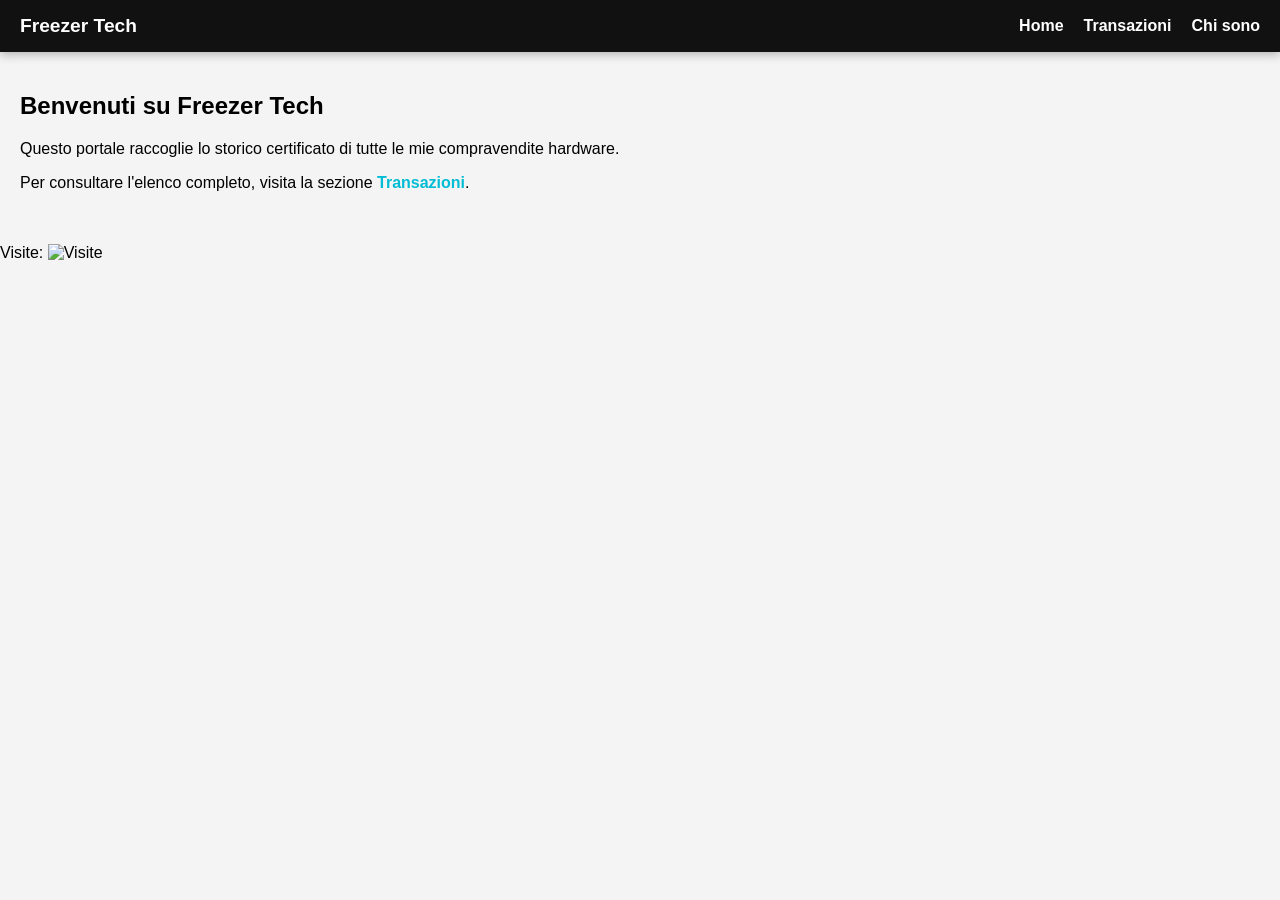
==== index.html @ 9006c481 "Update index.html" ====
<!DOCTYPE html>
<html lang="it">
<head>
    <meta charset="UTF-8">
    <meta name="viewport" content="width=device-width, initial-scale=1.0">
    <title>Freezer Tech - Home</title>
    <link rel="stylesheet" href="style.css">
</head>
<body>

<header class="navbar">
  <div class="logo">Freezer Tech</div>

  <div class="hamburger" id="hamburger">
    <span></span><span></span><span></span>
  </div>  
  
  <nav id="nav-menu">
    <a href="index.html">Home</a>

    <div class="dropdown">
      <a href="transazioni.html" class="dropbtn">Transazioni</a>
      <div class="dropdown-content">
        <a href="transazioni.html#acquisti">Acquisti</a>
        <a href="transazioni.html#vendite">Vendite</a>
        <a href="transazioni.html#scambi">Scambi</a>
      </div>
    </div>

    <a href="chi-sono.html">Chi sono</a>
  </nav>
</header>

<main class="container">
    <section id="home">
        <h1>Benvenuti su Freezer Tech</h1>
        <p>Questo portale raccoglie lo storico certificato di tutte le mie compravendite hardware.</p>
        <p>Per consultare l'elenco completo, visita la sezione <strong><a href="transazioni.html" style="color: #00bcd4; text-decoration: none;">Transazioni</a></strong>.</p>
    </section>
    
    </main>

<script src="data.js"></script>
<script src="script.js"></script>

<footer>
    <p>Visite: <img src="https://visitor-badge.laobi.icu/badge?page_id=freezer-tech.github.io/" alt="Visite"></p>
</footer>

</body>
</html>
---- style.css ----
/* --- BASE --- */
body { 
  margin: 0; 
  font-family: Arial, sans-serif; 
  background: #f4f4f4; 
} 

html {
  scroll-behavior: smooth;
  scroll-padding-top: 80px; 
}

/* --- NAVBAR (Desktop & Comune) --- */
.navbar { 
  display: flex; 
  justify-content: space-between; /* Spinge Logo a sx e Nav a dx */
  align-items: center; 
  background: #111; 
  color: white; 
  padding: 15px 20px; 
  position: sticky; 
  top: 0; 
  z-index: 1000; 
  box-shadow: 0 2px 10px rgba(0,0,0,0.3);
} 

.logo {
  font-weight: bold;
  font-size: 1.2rem;
}

.navbar nav { 
  display: flex; 
  align-items: center;
} 

.navbar a { 
  color: white; 
  margin-left: 20px; 
  text-decoration: none; 
  font-weight: bold; 
  transition: color 0.3s; 
} 

.navbar a:hover { 
  color: #00bcd4; 
}

/* --- HAMBURGER (Nascosto su Desktop) --- */
.hamburger {
  display: none; 
  flex-direction: column;
  cursor: pointer;
  gap: 5px;
  z-index: 1100;
}

.hamburger span {
  width: 25px;
  height: 3px;
  background-color: white;
  transition: 0.3s;
}

/* Animazione X */
.navbar.active .hamburger span:nth-child(1) { transform: rotate(45deg) translate(5px, 5px); }
.navbar.active .hamburger span:nth-child(2) { opacity: 0; }
.navbar.active .hamburger span:nth-child(3) { transform: rotate(-45deg) translate(7px, -6px); }

/* --- DROPDOWN (Desktop) --- */
.dropdown {
  position: relative;
}

.dropdown-content {
  display: none;
  position: absolute;
  background: #222;
  min-width: 180px;
  top: 100%;
  left: 0;
  border-radius: 5px;
  overflow: hidden;
  box-shadow: 0 4px 10px rgba(0,0,0,0.5);
}

.dropdown.open .dropdown-content {
  display: block;
}

.dropdown-content a {
  display: block;
  padding: 10px;
  color: white;
  margin-left: 0; /* Reset del margine della navbar */
}

.dropdown-content a:hover {
  background: #333;
  color: #ff4444; /* Rosso */
}

/* --- CONTENUTI (Card & Platform) --- */
.container { padding: 20px; }

.platform { margin-bottom: 20px; }

.platform h3 { 
  background: #ddd; 
  padding: 8px; 
  border-radius: 5px; 
}

.card { 
  background: white; 
  padding: 10px; 
  margin: 5px 0; 
  border-radius: 6px; 
  box-shadow: 0 1px 3px rgba(0,0,0,0.1);
}

/* --- MOBILE (Sotto i 600px) --- */
@media (max-width: 600px) {
  .hamburger {
    display: flex; /* Appare l'hamburger */
  }

  .navbar nav {
    display: none; /* Nasconde menu orizzontale */
    flex-direction: column;
    position: absolute;
    top: 100%;
    left: 0;
    width: 100%;
    background: #111;
    padding: 10px 0;
    text-align: center;
    box-shadow: 0 5px 10px rgba(0,0,0,0.3);
    max-height: 80vh; 
    overflow-y: auto;
  }

  .navbar.active nav {
    display: flex; /* Mostra menu verticale al click */
  }

  .navbar a {
    margin: 10px 0;
    display: block;
    width: 100%;
    margin-left: 0; /* Rimuove margine sinistro su mobile */
    font-size: 18px;
  }

  .dropdown-content {
    position: static; /* Sposta il contenuto invece di sovrapporsi */
    width: 100%;
    box-shadow: none;
    background: #1a1a1a;
    border-left: 4px solid #00bcd4;
    padding: 5px 0; /* Centrato */
  }
  .dropdown-content a {
    margin: 0 !important; /* Rimuove i margini grandi dei link principali */
    padding: 8px 0 !important;
    font-size: 14px !important; /* Testo più piccolo per le piattaforme */
    font-weight: normal; /* Meno pesante rispetto a Vendite/Home */
    color: #bbb; /* Grigio chiaro invece di bianco puro */
  }
}
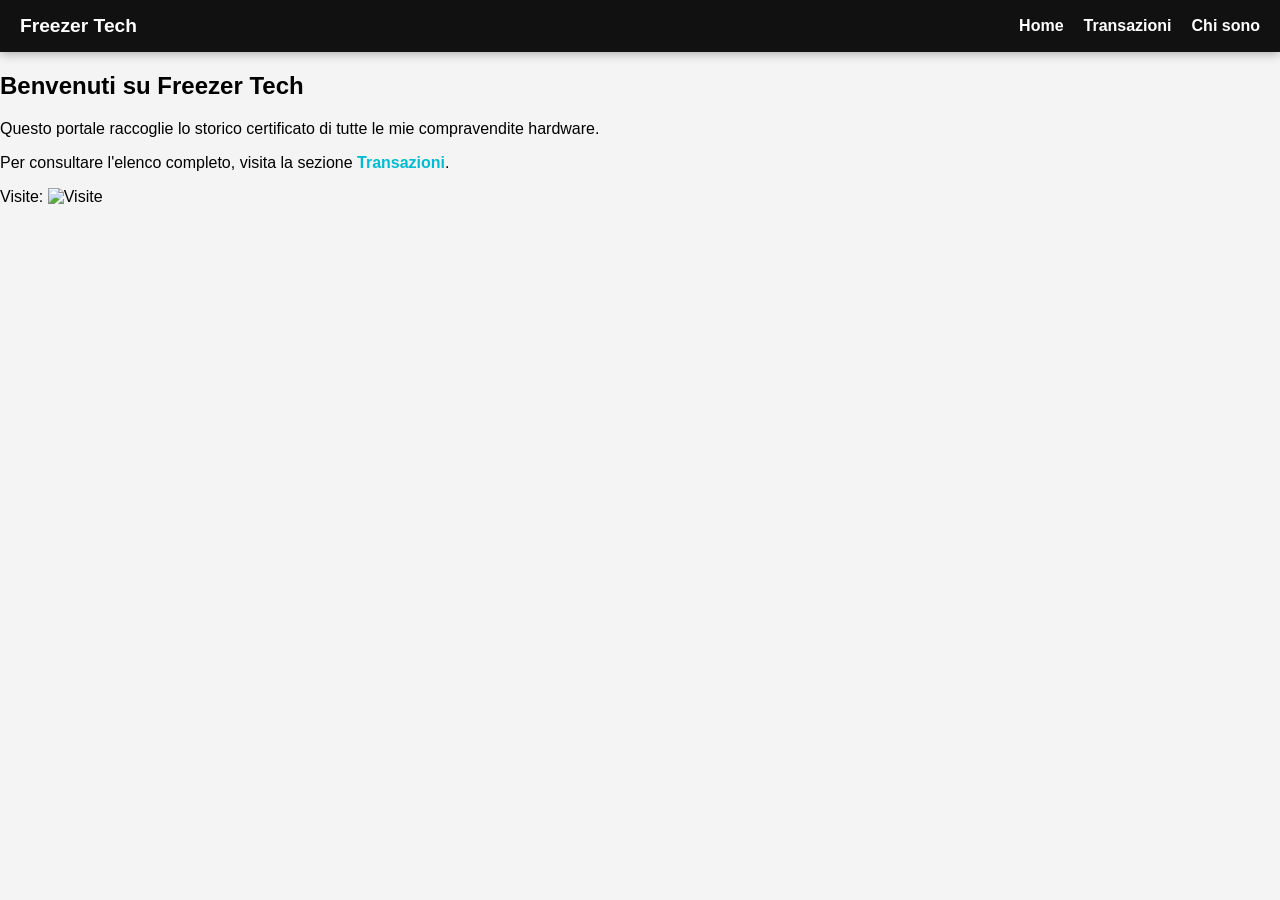
==== commit e385e9b0: "Update index.html" ====
--- a/index.html
+++ b/index.html
@@ -15,20 +15,18 @@
     <span></span><span></span><span></span>
   </div>  
   
-  <nav id="nav-menu">
-    <a href="index.html">Home</a>
-
-    <div class="dropdown">
-      <a href="transazioni.html" class="dropbtn">Transazioni</a>
-      <div class="dropdown-content">
-        <a href="transazioni.html#acquisti">Acquisti</a>
-        <a href="transazioni.html#vendite">Vendite</a>
-        <a href="transazioni.html#scambi">Scambi</a>
-      </div>
-    </div>
-
-    <a href="chi-sono.html">Chi sono</a>
-  </nav>
+    <nav id="nav-menu">
+      <a href="index.html">Home</a>
+          <div class="dropdown">
+            <a href="transazioni.html" class="dropbtn">Transazioni</a>
+            <div class="dropdown-content">
+              <a href="transazioni.html#acquisti">Acquisti</a>
+              <a href="transazioni.html#vendite">Vendite</a>
+              <a href="transazioni.html#scambi">Scambi</a>
+            </div>
+          </div>
+        <a href="chi-sono.html">Chi sono</a>
+    </nav>
 </header>
 
 <main class="container">
--- a/style.css
+++ b/style.css
@@ -67,9 +67,11 @@
 .navbar.active .hamburger span:nth-child(2) { opacity: 0; }
 .navbar.active .hamburger span:nth-child(3) { transform: rotate(-45deg) translate(7px, -6px); }
 
-/* --- DROPDOWN (Desktop) --- */
-.dropdown {
-  position: relative;
+/* Mostra al passaggio del mouse su Desktop */
+@media (min-width: 601px) {
+  .dropdown:hover .dropdown-content {
+    display: block;
+  }
 }
 
 .dropdown-content {
@@ -80,53 +82,36 @@
   top: 100%;
   left: 0;
   border-radius: 5px;
-  overflow: hidden;
+  z-index: 2000;
   box-shadow: 0 4px 10px rgba(0,0,0,0.5);
 }
 
+/* Mostra con click (gestito da JS o per sicurezza) */
 .dropdown.open .dropdown-content {
   display: block;
 }
 
 .dropdown-content a {
   display: block;
-  padding: 10px;
+  padding: 12px 15px;
   color: white;
-  margin-left: 0; /* Reset del margine della navbar */
+  margin-left: 0 !important;
+  font-size: 14px;
+  border-bottom: 1px solid #333;
 }
 
+/* Colore Rosso su Hover */
 .dropdown-content a:hover {
   background: #333;
-  color: #ff4444; /* Rosso */
-}
-
-/* --- CONTENUTI (Card & Platform) --- */
-.container { padding: 20px; }
-
-.platform { margin-bottom: 20px; }
-
-.platform h3 { 
-  background: #ddd; 
-  padding: 8px; 
-  border-radius: 5px; 
-}
-
-.card { 
-  background: white; 
-  padding: 10px; 
-  margin: 5px 0; 
-  border-radius: 6px; 
-  box-shadow: 0 1px 3px rgba(0,0,0,0.1);
+  color: #ff4444 !important; 
 }
 
 /* --- MOBILE (Sotto i 600px) --- */
 @media (max-width: 600px) {
-  .hamburger {
-    display: flex; /* Appare l'hamburger */
-  }
+  .hamburger { display: flex; }
 
   .navbar nav {
-    display: none; /* Nasconde menu orizzontale */
+    display: none;
     flex-direction: column;
     position: absolute;
     top: 100%;
@@ -134,37 +119,29 @@
     width: 100%;
     background: #111;
     padding: 10px 0;
-    text-align: center;
-    box-shadow: 0 5px 10px rgba(0,0,0,0.3);
-    max-height: 80vh; 
-    overflow-y: auto;
   }
 
-  .navbar.active nav {
-    display: flex; /* Mostra menu verticale al click */
-  }
+  .navbar.active nav { display: flex; }
 
   .navbar a {
     margin: 10px 0;
     display: block;
     width: 100%;
-    margin-left: 0; /* Rimuove margine sinistro su mobile */
-    font-size: 18px;
+    margin-left: 0;
   }
 
   .dropdown-content {
-    position: static; /* Sposta il contenuto invece di sovrapporsi */
+    position: static;
     width: 100%;
-    box-shadow: none;
     background: #1a1a1a;
     border-left: 4px solid #00bcd4;
-    padding: 5px 0; /* Centrato */
+    padding: 5px 0;
   }
+
   .dropdown-content a {
-    margin: 0 !important; /* Rimuove i margini grandi dei link principali */
-    padding: 8px 0 !important;
-    font-size: 14px !important; /* Testo più piccolo per le piattaforme */
-    font-weight: normal; /* Meno pesante rispetto a Vendite/Home */
-    color: #bbb; /* Grigio chiaro invece di bianco puro */
+    padding: 12px 25px !important; /* Più respiro a sinistra */
+    text-align: left;
+    color: #bbb;
+    border-bottom: 1px solid #222;
   }
 }
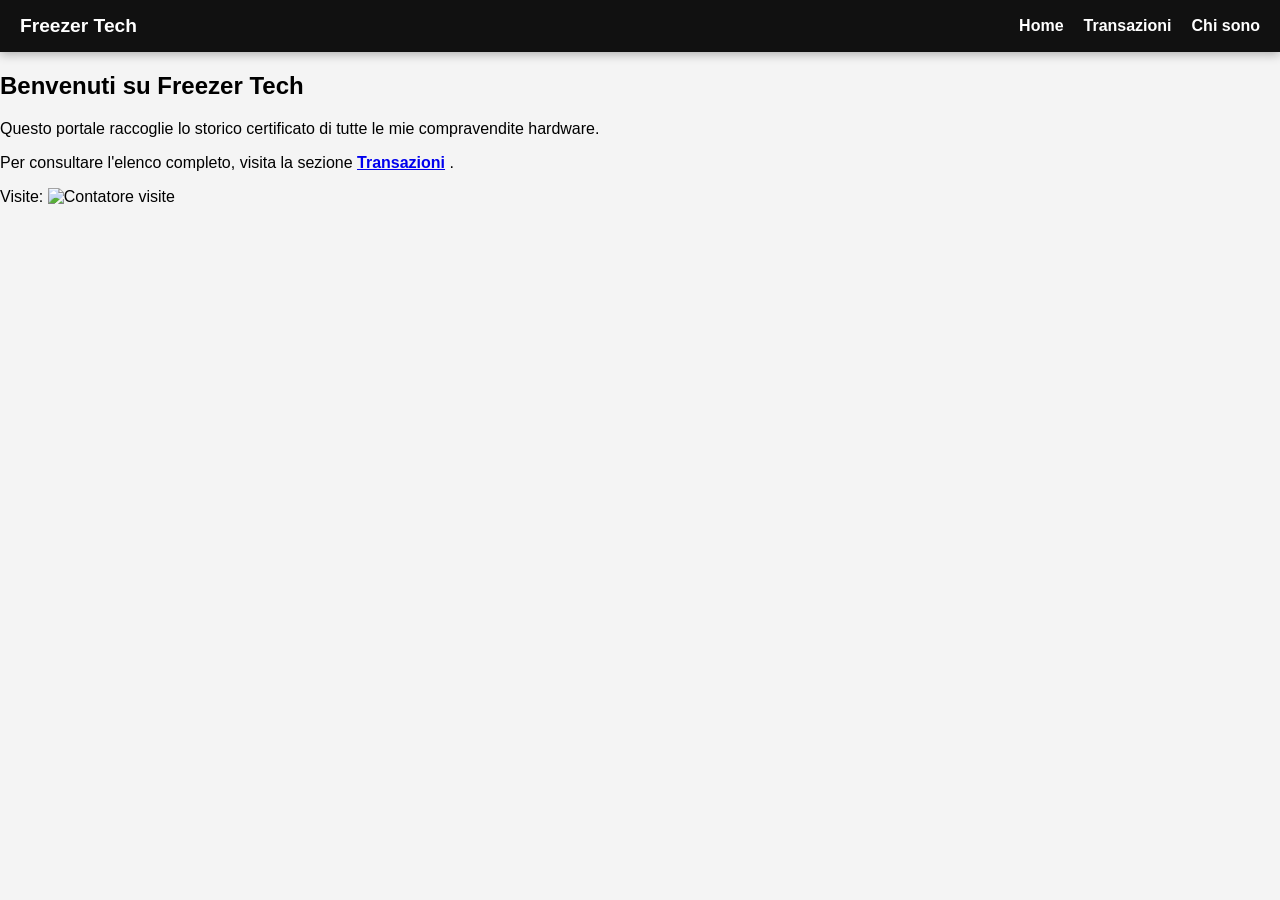
==== commit a4b575cc: "Update index.html" ====
--- a/index.html
+++ b/index.html
@@ -1,30 +1,39 @@
 <!DOCTYPE html>
 <html lang="it">
+
 <head>
     <meta charset="UTF-8">
     <meta name="viewport" content="width=device-width, initial-scale=1.0">
+    <meta name="description" content="Storico certificato delle compravendite hardware di Freezer Tech">
     <title>Freezer Tech - Home</title>
+
     <link rel="stylesheet" href="style.css">
 </head>
+
 <body>
 
 <header class="navbar">
-  <div class="logo">Freezer Tech</div>
+    <div class="logo">Freezer Tech</div>
 
-  <div class="hamburger" id="hamburger">
-    <span></span><span></span><span></span>
-  </div>  
-  
+    <!-- Bottone hamburger più accessibile -->
+    <button class="hamburger" id="hamburger" aria-label="Apri menu">
+        <span></span>
+        <span></span>
+        <span></span>
+    </button>  
+
     <nav id="nav-menu">
-      <a href="index.html">Home</a>
-          <div class="dropdown">
+        <a href="index.html">Home</a>
+
+        <div class="dropdown">
             <a href="transazioni.html" class="dropbtn">Transazioni</a>
             <div class="dropdown-content">
-              <a href="transazioni.html#acquisti">Acquisti</a>
-              <a href="transazioni.html#vendite">Vendite</a>
-              <a href="transazioni.html#scambi">Scambi</a>
+                <a href="transazioni.html#acquisti">Acquisti</a>
+                <a href="transazioni.html#vendite">Vendite</a>
+                <a href="transazioni.html#scambi">Scambi</a>
             </div>
-          </div>
+        </div>
+
         <a href="chi-sono.html">Chi sono</a>
     </nav>
 </header>
@@ -32,18 +41,29 @@
 <main class="container">
     <section id="home">
         <h1>Benvenuti su Freezer Tech</h1>
-        <p>Questo portale raccoglie lo storico certificato di tutte le mie compravendite hardware.</p>
-        <p>Per consultare l'elenco completo, visita la sezione <strong><a href="transazioni.html" style="color: #00bcd4; text-decoration: none;">Transazioni</a></strong>.</p>
+        
+        <p>
+            Questo portale raccoglie lo storico certificato di tutte le mie compravendite hardware.
+        </p>
+
+        <p>
+            Per consultare l'elenco completo, visita la sezione 
+            <strong>
+                <a href="transazioni.html" class="link-highlight">Transazioni</a>
+            </strong>.
+        </p>
     </section>
-    
-    </main>
+</main>
+
+<footer>
+    <p>
+        Visite:
+        <img src="https://visitor-badge.laobi.icu/badge?page_id=freezer-tech.github.io/" alt="Contatore visite">
+    </p>
+</footer>
 
 <script src="data.js"></script>
 <script src="script.js"></script>
 
-<footer>
-    <p>Visite: <img src="https://visitor-badge.laobi.icu/badge?page_id=freezer-tech.github.io/" alt="Visite"></p>
-</footer>
-
 </body>
 </html>
--- a/style.css
+++ b/style.css
@@ -62,12 +62,16 @@
   transition: 0.3s;
 }
 
+.dropdown {
+  position: relative; 
+  display: inline-block; 
+}
+
 /* Animazione X */
 .navbar.active .hamburger span:nth-child(1) { transform: rotate(45deg) translate(5px, 5px); }
 .navbar.active .hamburger span:nth-child(2) { opacity: 0; }
 .navbar.active .hamburger span:nth-child(3) { transform: rotate(-45deg) translate(7px, -6px); }
 
-/* Mostra al passaggio del mouse su Desktop */
 @media (min-width: 601px) {
   .dropdown:hover .dropdown-content {
     display: block;
@@ -80,7 +84,7 @@
   background: #222;
   min-width: 180px;
   top: 100%;
-  left: 0;
+  left: 20px;
   border-radius: 5px;
   z-index: 2000;
   box-shadow: 0 4px 10px rgba(0,0,0,0.5);
@@ -119,6 +123,7 @@
     width: 100%;
     background: #111;
     padding: 10px 0;
+    text-align: left;
   }
 
   .navbar.active nav { display: flex; }
@@ -126,8 +131,8 @@
   .navbar a {
     margin: 10px 0;
     display: block;
-    width: 100%;
-    margin-left: 0;
+    width: auto;
+    margin-left: 20px;
   }
 
   .dropdown-content {
@@ -143,5 +148,6 @@
     text-align: left;
     color: #bbb;
     border-bottom: 1px solid #222;
+    margin-left: 0 !important;
   }
 }
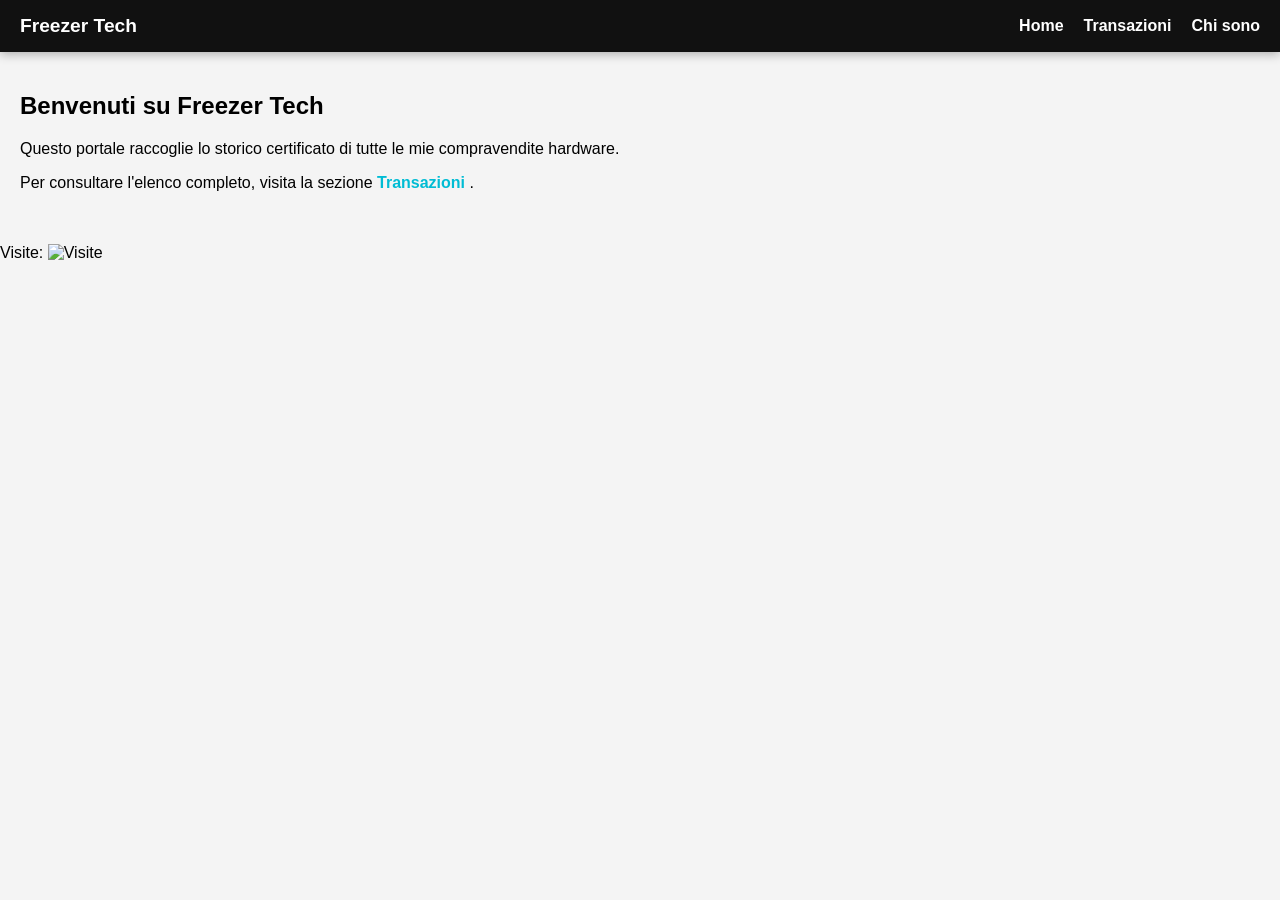
==== commit e1ba54b0: "Update index.html" ====
--- a/index.html
+++ b/index.html
@@ -2,68 +2,65 @@
 <html lang="it">
 
 <head>
-    <meta charset="UTF-8">
-    <meta name="viewport" content="width=device-width, initial-scale=1.0">
-    <meta name="description" content="Storico certificato delle compravendite hardware di Freezer Tech">
-    <title>Freezer Tech - Home</title>
-
-    <link rel="stylesheet" href="style.css">
+  <meta charset="UTF-8">
+  <meta name="viewport" content="width=device-width, initial-scale=1.0">
+  <title>Freezer Tech - Home</title>
+  <link rel="stylesheet" href="style.css">
 </head>
 
 <body>
 
-<header class="navbar">
+  <header class="navbar">
     <div class="logo">Freezer Tech</div>
 
-    <!-- Bottone hamburger più accessibile -->
-    <button class="hamburger" id="hamburger" aria-label="Apri menu">
-        <span></span>
-        <span></span>
-        <span></span>
-    </button>  
+    <div class="hamburger" id="hamburger">
+      <span></span><span></span><span></span>
+    </div>
 
     <nav id="nav-menu">
-        <a href="index.html">Home</a>
+      <a href="index.html">Home</a>
 
-        <div class="dropdown">
-            <a href="transazioni.html" class="dropbtn">Transazioni</a>
-            <div class="dropdown-content">
-                <a href="transazioni.html#acquisti">Acquisti</a>
-                <a href="transazioni.html#vendite">Vendite</a>
-                <a href="transazioni.html#scambi">Scambi</a>
-            </div>
+      <div class="dropdown">
+        <a href="transazioni.html" class="dropbtn">Transazioni</a>
+
+        <div class="dropdown-content">
+          <a href="transazioni.html#acquisti">Acquisti</a>
+          <a href="transazioni.html#vendite">Vendite</a>
+          <a href="transazioni.html#scambi">Scambi</a>
         </div>
+      </div>
 
-        <a href="chi-sono.html">Chi sono</a>
+      <a href="chi-sono.html">Chi sono</a>
     </nav>
-</header>
+  </header>
 
-<main class="container">
+  <main class="container">
     <section id="home">
-        <h1>Benvenuti su Freezer Tech</h1>
-        
-        <p>
-            Questo portale raccoglie lo storico certificato di tutte le mie compravendite hardware.
-        </p>
+      <h1>Benvenuti su Freezer Tech</h1>
 
-        <p>
-            Per consultare l'elenco completo, visita la sezione 
-            <strong>
-                <a href="transazioni.html" class="link-highlight">Transazioni</a>
-            </strong>.
-        </p>
+      <p>Questo portale raccoglie lo storico certificato di tutte le mie compravendite hardware.</p>
+
+      <p>
+        Per consultare l'elenco completo, visita la sezione
+        <strong>
+          <a href="transazioni.html" style="color: #00bcd4; text-decoration: none;">
+            Transazioni
+          </a>
+        </strong>.
+      </p>
     </section>
-</main>
+  </main>
 
-<footer>
+  <script src="data.js"></script>
+  <script src="script.js"></script>
+
+  <footer>
     <p>
-        Visite:
-        <img src="https://visitor-badge.laobi.icu/badge?page_id=freezer-tech.github.io/" alt="Contatore visite">
+      Visite:
+      <img src="https://visitor-badge.laobi.icu/badge?page_id=freezer-tech.github.io/" alt="Visite">
     </p>
-</footer>
-
-<script src="data.js"></script>
-<script src="script.js"></script>
+  </footer>
 
 </body>
+
 </html>
--- a/style.css
+++ b/style.css
@@ -1,4 +1,5 @@
 /* --- BASE --- */
+
 body { 
   margin: 0; 
   font-family: Arial, sans-serif; 
@@ -11,6 +12,7 @@
 }
 
 /* --- NAVBAR (Desktop & Comune) --- */
+
 .navbar { 
   display: flex; 
   justify-content: space-between; /* Spinge Logo a sx e Nav a dx */
@@ -47,6 +49,7 @@
 }
 
 /* --- HAMBURGER (Nascosto su Desktop) --- */
+
 .hamburger {
   display: none; 
   flex-direction: column;
@@ -62,20 +65,16 @@
   transition: 0.3s;
 }
 
-.dropdown {
-  position: relative; 
-  display: inline-block; 
-}
+/* Animazione X */
 
-/* Animazione X */
 .navbar.active .hamburger span:nth-child(1) { transform: rotate(45deg) translate(5px, 5px); }
 .navbar.active .hamburger span:nth-child(2) { opacity: 0; }
 .navbar.active .hamburger span:nth-child(3) { transform: rotate(-45deg) translate(7px, -6px); }
 
-@media (min-width: 601px) {
-  .dropdown:hover .dropdown-content {
-    display: block;
-  }
+/* --- DROPDOWN (Desktop) --- */
+
+.dropdown {
+  position: relative;
 }
 
 .dropdown-content {
@@ -84,38 +83,57 @@
   background: #222;
   min-width: 180px;
   top: 100%;
-  left: 20px;
+  left: 0;
   border-radius: 5px;
-  z-index: 2000;
+  overflow: hidden;
   box-shadow: 0 4px 10px rgba(0,0,0,0.5);
 }
 
-/* Mostra con click (gestito da JS o per sicurezza) */
 .dropdown.open .dropdown-content {
   display: block;
 }
 
 .dropdown-content a {
   display: block;
-  padding: 12px 15px;
+  padding: 10px;
   color: white;
-  margin-left: 0 !important;
-  font-size: 14px;
-  border-bottom: 1px solid #333;
+  margin-left: 0; /* Reset del margine della navbar */
 }
 
-/* Colore Rosso su Hover */
 .dropdown-content a:hover {
   background: #333;
-  color: #ff4444 !important; 
+  color: #ff4444; /* Rosso */
+}
+
+/* --- CONTENUTI (Card & Platform) --- */
+
+.container { padding: 20px; }
+
+.platform { margin-bottom: 20px; }
+
+.platform h3 { 
+  background: #ddd; 
+  padding: 8px; 
+  border-radius: 5px; 
+}
+
+.card { 
+  background: white; 
+  padding: 10px; 
+  margin: 5px 0; 
+  border-radius: 6px; 
+  box-shadow: 0 1px 3px rgba(0,0,0,0.1);
 }
 
 /* --- MOBILE (Sotto i 600px) --- */
+
 @media (max-width: 600px) {
-  .hamburger { display: flex; }
+  .hamburger {
+    display: flex; /* Appare l'hamburger */
+  }
 
   .navbar nav {
-    display: none;
+    display: none; /* Nasconde menu orizzontale */
     flex-direction: column;
     position: absolute;
     top: 100%;
@@ -123,31 +141,52 @@
     width: 100%;
     background: #111;
     padding: 10px 0;
-    text-align: left;
+    text-align: center;
+    box-shadow: 0 5px 10px rgba(0,0,0,0.3);
+    max-height: 80vh; 
+    overflow-y: auto;
   }
 
-  .navbar.active nav { display: flex; }
+  .navbar.active nav {
+    display: flex; /* Mostra menu verticale al click */
+  }
 
   .navbar a {
     margin: 10px 0;
     display: block;
-    width: auto;
-    margin-left: 20px;
+    width: 100%;
+    margin-left: 0; /* Rimuove margine sinistro su mobile */
+    font-size: 18px;
+  }
+
+  .dropdown:hover .dropdown-content {
+    display: block;
   }
 
   .dropdown-content {
-    position: static;
+    position: static; /* Sposta il contenuto invece di sovrapporsi */
     width: 100%;
+    box-shadow: none;
     background: #1a1a1a;
     border-left: 4px solid #00bcd4;
-    padding: 5px 0;
+    padding: 5px 0; /* Centrato */
   }
 
   .dropdown-content a {
-    padding: 12px 25px !important; /* Più respiro a sinistra */
+    padding: 8px 0 !important;
+    text-decoration: none;
+    display: block;
     text-align: left;
-    color: #bbb;
-    border-bottom: 1px solid #222;
-    margin-left: 0 !important;
+    background-color: #222;
+    border-bottom: 1px solid #333;
+    margin: 0 !important; /* Rimuove i margini grandi dei link principali */
+    font-size: 14px !important; /* Testo più piccolo per le piattaforme */
+    font-weight: normal; /* Meno pesante rispetto a Vendite/Home */
+    color: #bbb; /* Grigio chiaro invece di bianco puro */
+  }
+
+  .dropdown-content a:hover {
+    background-color: #00bcd4;
+    color: black;
   }
 }
